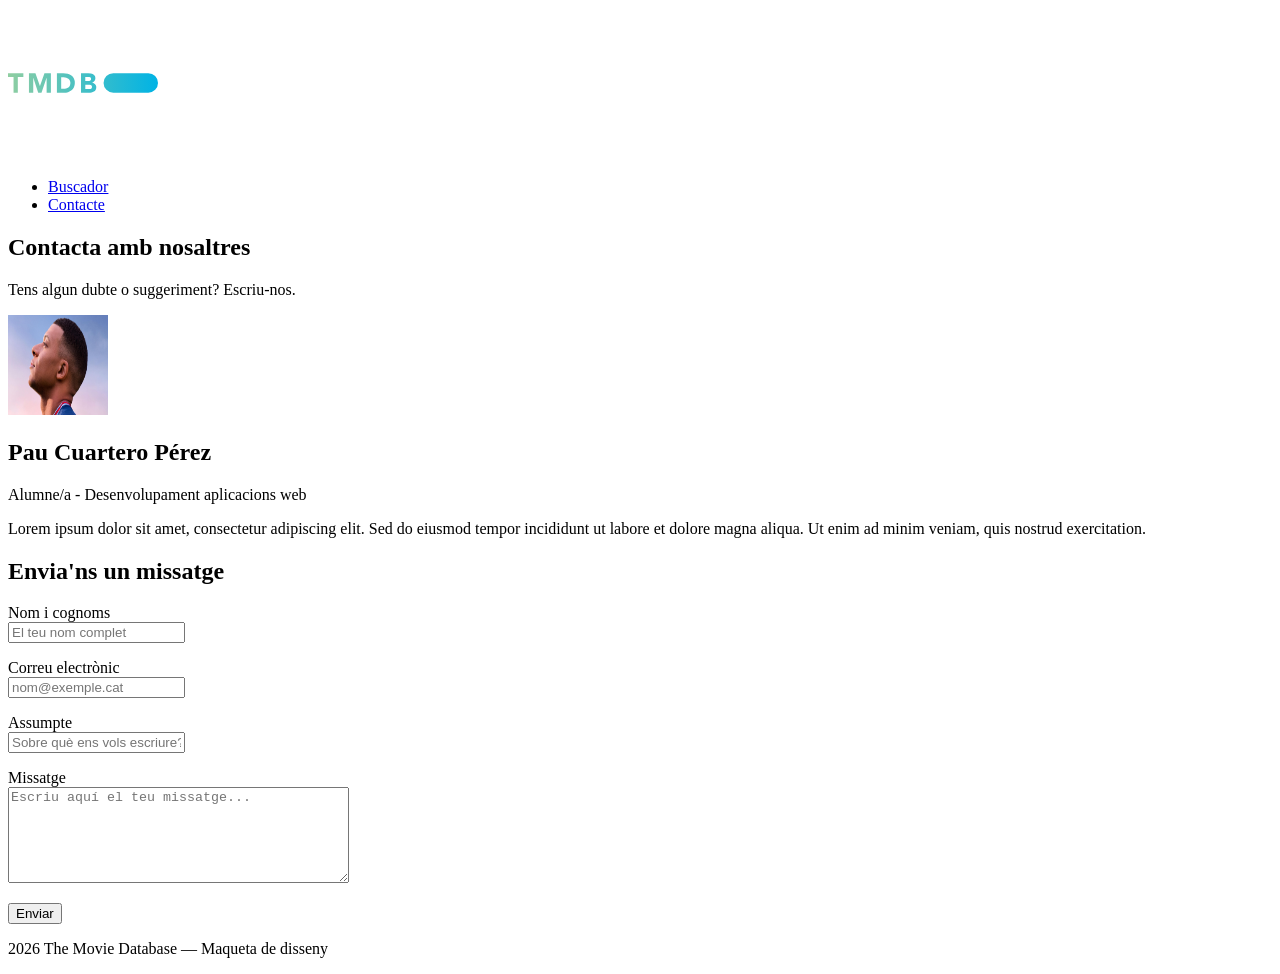
==== RA02/act 4/contacte.html @ 46c3d0ab "Añadir actividades RA02 Co-authored-by: Copilot <223556219+Copilot@users.noreply.github.com>" ====
<!DOCTYPE html>
<html lang="ca">
<head>
    <meta charset="UTF-8">
    <meta name="viewport" content="width=device-width, initial-scale=1.0">
    <meta name="description" content="Contacta amb nosaltres: fes-nos arribar els teus dubtes o suggeriments sobre el buscador de pel·lícules.">
    <title>Contacte - Buscador de pel·lícules</title>
    <link rel="icon" href="palomitas-de-maiz.png" type="image/png">
</head>
<body>

<header>
    <a href="https://www.themoviedb.org/?language=ca">
        <img src="tmdb.svg" alt="Logotip de TMDB" width="150" height="150">
    </a>

    <nav>
        <ul>
            <li><a href="index.html">Buscador</a></li>
            <li><a href="contacte.html">Contacte</a></li>
        </ul>
    </nav>
</header>

<main>
    <section>
        <h1>Contacta amb nosaltres</h1>
        <p>Tens algun dubte o suggeriment? Escriu-nos.</p>
    </section>

    <section>
        <article>
            <img src="avatar.png" alt="Foto de perfil" width="100" height="100">
            <h2>Pau Cuartero Pérez</h2>
            <p>Alumne/a - Desenvolupament  aplicacions web</p>
            <p>Lorem ipsum dolor sit amet, consectetur adipiscing elit. Sed do eiusmod tempor incididunt ut labore et dolore magna aliqua. Ut enim ad minim veniam, quis nostrud exercitation.</p>
        </article>

        <section>
            <h2>Envia'ns un missatge</h2>

            <form method="post" action="#">
                <p>
                    <label for="nom">Nom i cognoms</label><br>
                    <input type="text" id="nom" name="nom" placeholder="El teu nom complet" required>
                </p>
                <p>
                    <label for="email">Correu electrònic</label><br>
                    <input type="email" id="email" name="email" placeholder="nom@exemple.cat" required>
                </p>
                <p>
                    <label for="assumpte">Assumpte</label><br>
                    <input type="text" id="assumpte" name="assumpte" placeholder="Sobre què ens vols escriure?" required>
                </p>
                <p>
                    <label for="missatge">Missatge</label><br>
                    <textarea id="missatge" name="missatge" rows="6" cols="40" placeholder="Escriu aquí el teu missatge..." required></textarea>
                </p>
                <button type="submit">Enviar</button>
            </form>
        </section>
    </section>
</main>

<footer>
    <p> 2026 The Movie Database — Maqueta de disseny</p>
</footer>

</body>
</html>
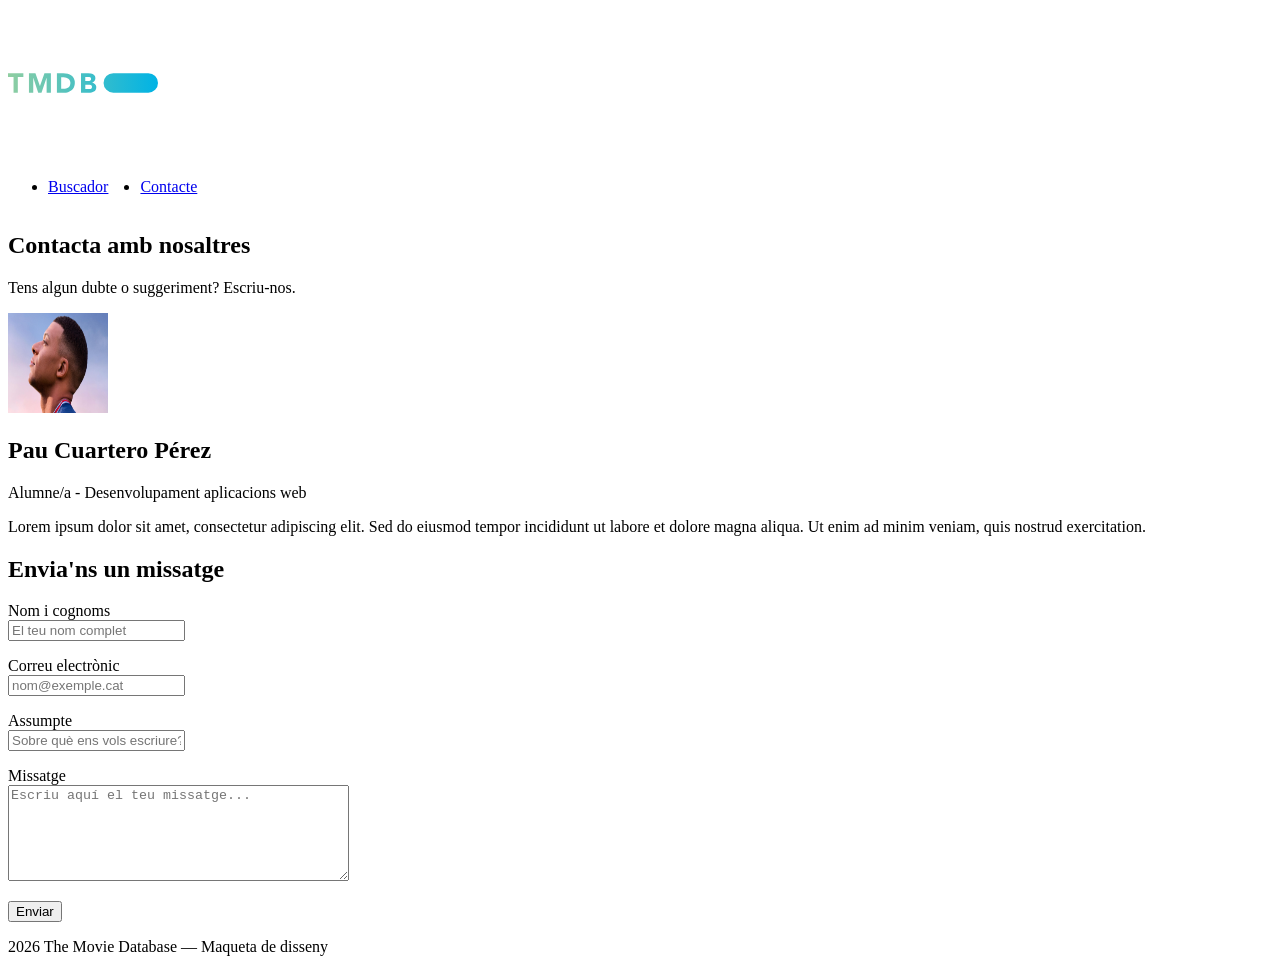
==== commit 4d1fb555: "Organizar imagenes y CSS de act4 Co-authored-by: Copilot <223556219+Copilot@users.noreply.github.com" ====
--- a/RA02/act 4/contacte.html
+++ b/RA02/act 4/contacte.html
@@ -5,7 +5,8 @@
     <meta name="viewport" content="width=device-width, initial-scale=1.0">
     <meta name="description" content="Contacta amb nosaltres: fes-nos arribar els teus dubtes o suggeriments sobre el buscador de pel·lícules.">
     <title>Contacte - Buscador de pel·lícules</title>
-    <link rel="icon" href="palomitas-de-maiz.png" type="image/png">
+    <link rel="icon" href="images/palomitas-de-maiz.png" type="image/png">
+    <link rel="stylesheet" href="css/style.css">
 </head>
 <body>
 
@@ -30,7 +31,7 @@
 
     <section>
         <article>
-            <img src="avatar.png" alt="Foto de perfil" width="100" height="100">
+            <img src="images/avatar.png" alt="Foto de perfil" width="100" height="100">
             <h2>Pau Cuartero Pérez</h2>
             <p>Alumne/a - Desenvolupament  aplicacions web</p>
             <p>Lorem ipsum dolor sit amet, consectetur adipiscing elit. Sed do eiusmod tempor incididunt ut labore et dolore magna aliqua. Ut enim ad minim veniam, quis nostrud exercitation.</p>
--- a/RA02/act 4/css/style.css
+++ b/RA02/act 4/css/style.css
@@ -0,0 +1,12 @@
+/* ===== DISTRIBUCIÓ (codi donat, no el modifiqueu) ===== */
+nav { display: flex; justify-content: space-between; align-items: center; }
+nav ul { display: flex; gap: 32px; }
+.resultats { display: flex; gap: 24px; }
+.targeta { flex: 1; }
+
+
+/* ===== ELS VOSTRES ESTILS ===== */
+(...)
+
+
+/* style.css */
